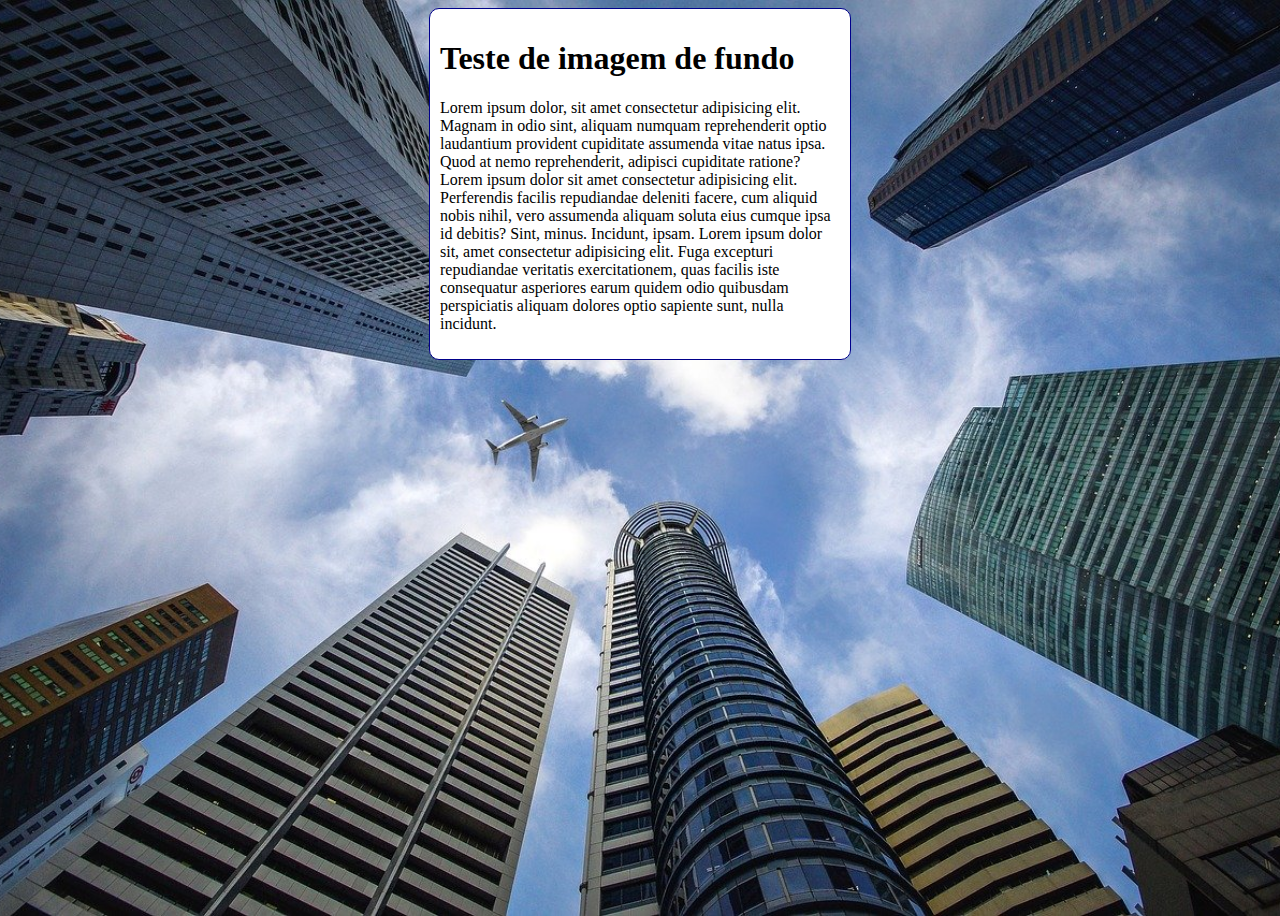
==== exercicios/ex022/fundo006.html @ 12a0fe07 "att ex022" ====
<!DOCTYPE html>
<html lang="pt-br">
<head>
    <meta charset="UTF-8">
    <meta name="viewport" content="width=device-width, initial-scale=1.0">
    <title>Document</title>
    <style>
        body {
            height: 100vh;
            background-color: black;
            background-image: url(imagens/wallpaper002.jpg);
            background-position: center center;
            background-repeat: no-repeat;
            background-size: cover;
        }
        main {
            background-color: white;
            width: 400px;
            padding: 10px;
            margin: auto;
            border: 1px solid darkblue;
            border-radius: 10px;
        }
    </style>
</head>
<body>
    <main>
        <h1>Teste de imagem de fundo</h1>
        <p>
            Lorem ipsum dolor, sit amet consectetur adipisicing elit. Magnam in odio sint, aliquam numquam reprehenderit optio laudantium provident cupiditate assumenda vitae natus ipsa. Quod at nemo reprehenderit, adipisci cupiditate ratione?
            Lorem ipsum dolor sit amet consectetur adipisicing elit. Perferendis facilis repudiandae deleniti facere, cum aliquid nobis nihil, vero assumenda aliquam soluta eius cumque ipsa id debitis? Sint, minus. Incidunt, ipsam.
            Lorem ipsum dolor sit, amet consectetur adipisicing elit. Fuga excepturi repudiandae veritatis exercitationem, quas facilis iste consequatur asperiores earum quidem odio quibusdam perspiciatis aliquam dolores optio sapiente sunt, nulla incidunt.
        </p>
    </main>
</body>
</html>
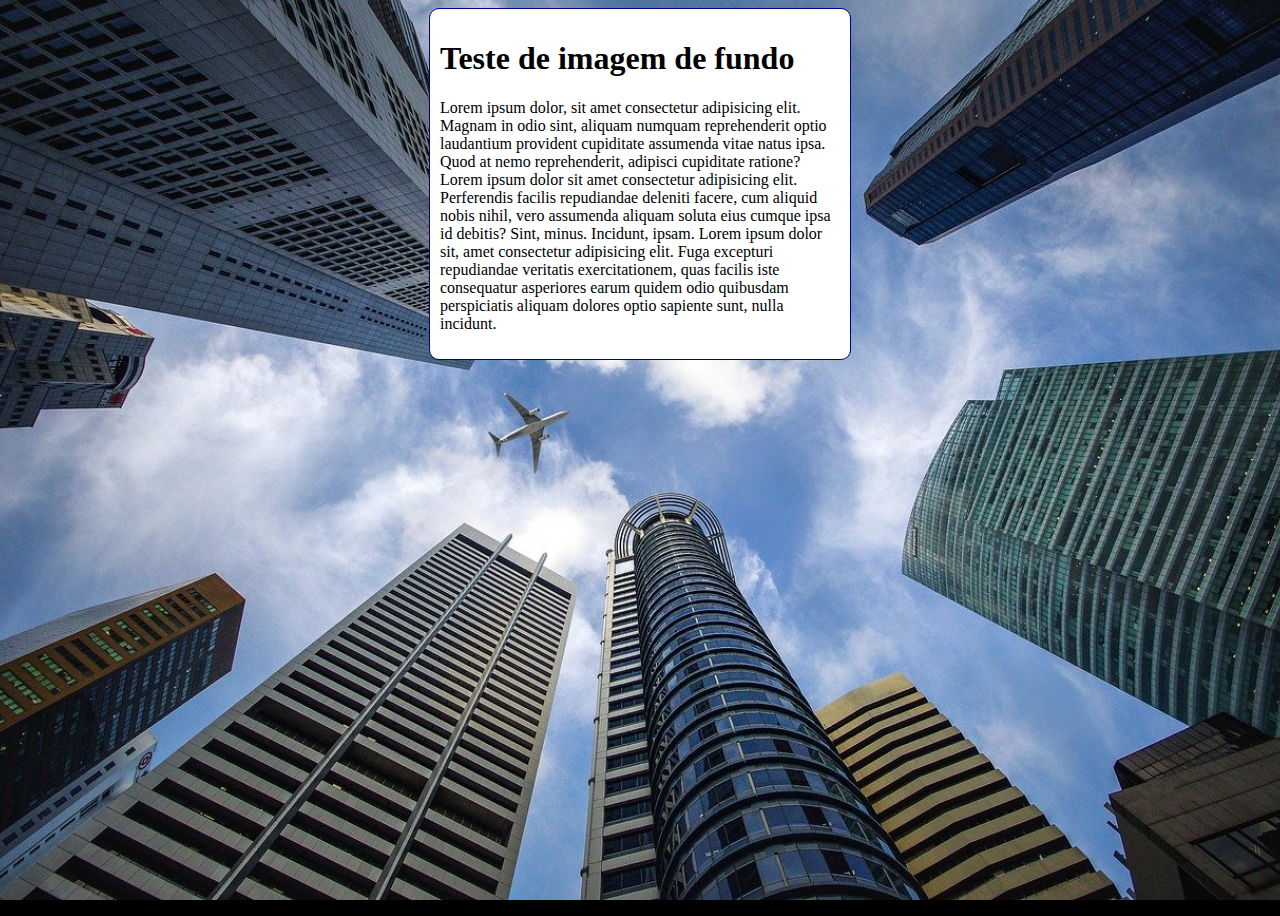
==== commit 2a5857eb: "ex" ====
--- a/exercicios/ex022/fundo006.html
+++ b/exercicios/ex022/fundo006.html
@@ -3,19 +3,28 @@
 <head>
     <meta charset="UTF-8">
     <meta name="viewport" content="width=device-width, initial-scale=1.0">
-    <title>Document</title>
+    <title>Fundo fixo de tela</title>
     <style>
         body {
             height: 100vh;
+            /*
             background-color: black;
             background-image: url(imagens/wallpaper002.jpg);
             background-position: center center;
             background-repeat: no-repeat;
             background-size: cover;
+            background-attachment: fixed;
+            */
+
+            /* Shorthand - Background 
+                Color > Image > Position > / > Repeat > [size] > attachment
+            */
+            background: black url(imagens/wallpaper002.jpg) center center no-repeat fixed;
+            background-size: cover;
         }
         main {
             background-color: white;
-            width: 400px;
+            max-width: 400px;
             padding: 10px;
             margin: auto;
             border: 1px solid darkblue;
